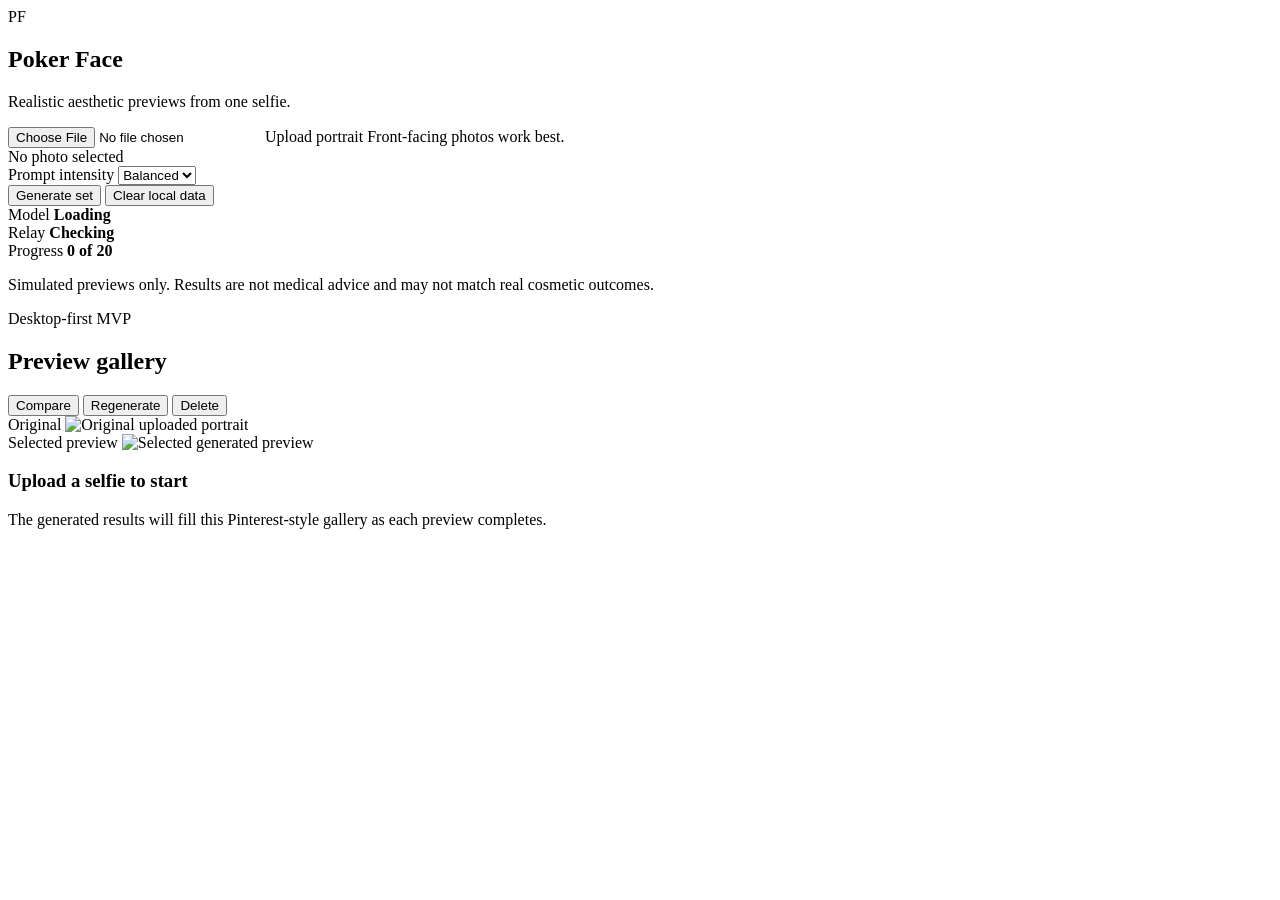
==== static/index.html @ 94c0220c "Initial commit" ====
<!doctype html>
<html lang="en">
  <head>
    <meta charset="utf-8" />
    <meta name="viewport" content="width=device-width, initial-scale=1" />
    <title>Poker Face</title>
    <link rel="stylesheet" href="/styles.css" />
  </head>
  <body>
    <div class="app-shell">
      <aside class="sidebar">
        <div class="brand">
          <div class="brand-mark">PF</div>
          <div>
            <h1>Poker Face</h1>
            <p>Realistic aesthetic previews from one selfie.</p>
          </div>
        </div>

        <section class="panel upload-panel">
          <label class="upload-box" for="photoInput">
            <input id="photoInput" type="file" accept="image/*" />
            <span class="upload-title">Upload portrait</span>
            <span class="upload-copy">Front-facing photos work best.</span>
          </label>

          <div class="source-preview empty" id="sourcePreview">
            <span>No photo selected</span>
          </div>

          <div class="field">
            <label for="intensity">Prompt intensity</label>
            <select id="intensity">
              <option value="subtle">Subtle</option>
              <option value="balanced" selected>Balanced</option>
              <option value="defined">Defined</option>
            </select>
          </div>

          <div class="actions">
            <button class="primary" id="generateAll" type="button">Generate set</button>
            <button id="clearAll" type="button">Clear local data</button>
          </div>
        </section>

        <section class="panel status-panel">
          <div class="status-row">
            <span>Model</span>
            <strong id="modelName">Loading</strong>
          </div>
          <div class="status-row">
            <span>Relay</span>
            <strong id="relayState">Checking</strong>
          </div>
          <div class="status-row">
            <span>Progress</span>
            <strong id="progressText">0 of 20</strong>
          </div>
        </section>

        <p class="disclaimer">
          Simulated previews only. Results are not medical advice and may not match real cosmetic outcomes.
        </p>
      </aside>

      <main class="workspace">
        <header class="topbar">
          <div>
            <p class="eyebrow">Desktop-first MVP</p>
            <h2>Preview gallery</h2>
          </div>
          <div class="topbar-actions">
            <button id="compareToggle" type="button">Compare</button>
            <button id="regenerateSelected" type="button">Regenerate</button>
            <button id="deleteSelected" type="button">Delete</button>
          </div>
        </header>

        <section class="compare-panel hidden" id="comparePanel">
          <div>
            <span>Original</span>
            <img id="compareOriginal" alt="Original uploaded portrait" />
          </div>
          <div>
            <span>Selected preview</span>
            <img id="compareGenerated" alt="Selected generated preview" />
          </div>
        </section>

        <section class="gallery-wrap">
          <div class="empty-state" id="emptyState">
            <h3>Upload a selfie to start</h3>
            <p>The generated results will fill this Pinterest-style gallery as each preview completes.</p>
          </div>
          <div class="masonry" id="gallery"></div>
        </section>
      </main>
    </div>

    <template id="cardTemplate">
      <article class="preview-card">
        <div class="image-frame">
          <img alt="" />
          <div class="loading-fill"></div>
        </div>
        <div class="card-meta">
          <span class="card-label"></span>
          <button class="card-save" type="button">Save</button>
        </div>
      </article>
    </template>

    <script src="/app.js"></script>
  </body>
</html>
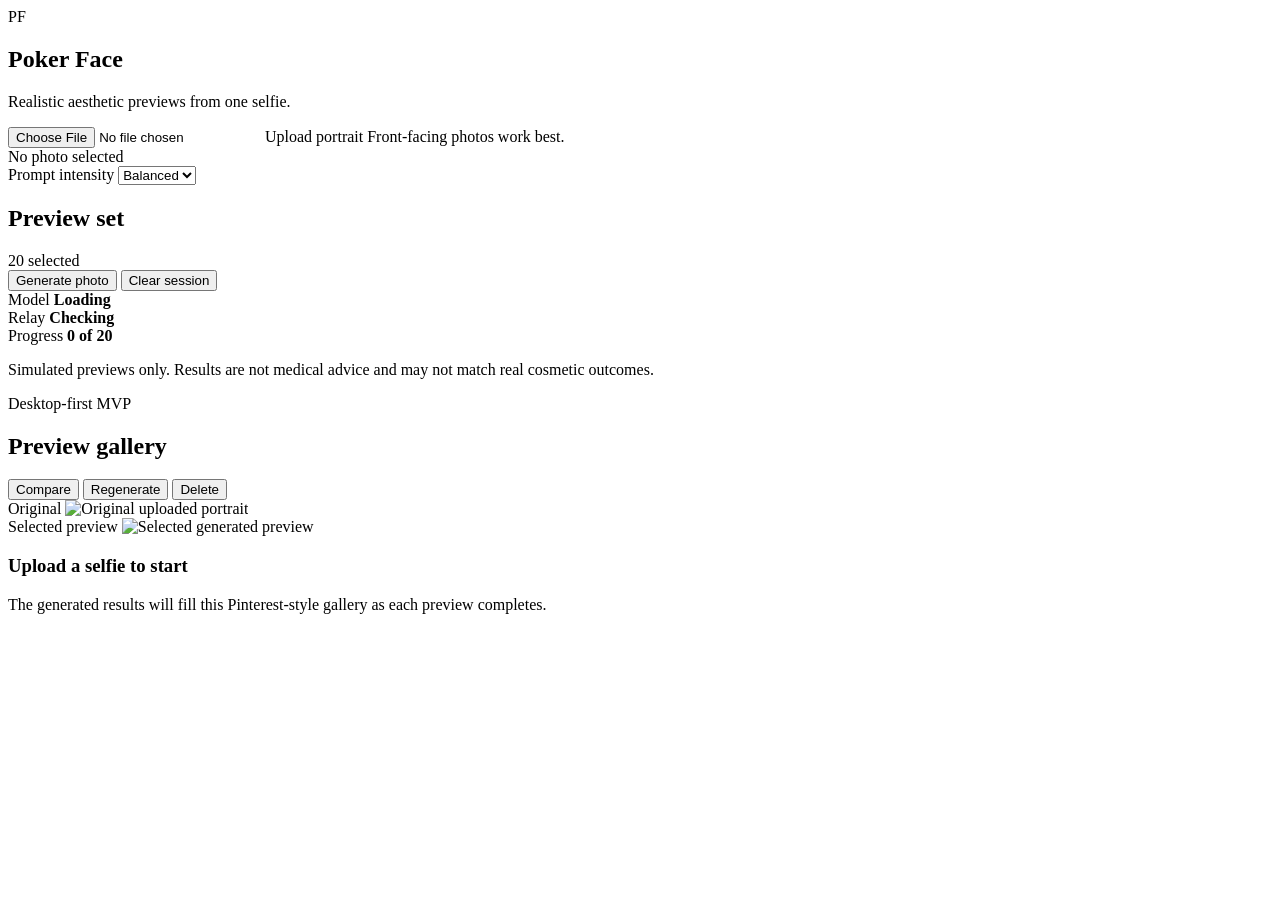
==== commit 6d4f1617: "Add filterable preview generation panel" ====
--- a/static/index.html
+++ b/static/index.html
@@ -36,12 +36,20 @@
               <option value="defined">Defined</option>
             </select>
           </div>
+        </section>
 
-          <div class="actions">
-            <button class="primary" id="generateAll" type="button">Generate set</button>
-            <button id="clearAll" type="button">Clear local data</button>
+        <section class="filter-panel" aria-labelledby="filterTitle">
+          <div class="filter-head">
+            <h2 id="filterTitle">Preview set</h2>
+            <span id="selectedCount">20 selected</span>
           </div>
+          <div class="filter-chips" id="effectFilters"></div>
         </section>
+
+        <div class="session-actions">
+          <button class="primary generate-photo" id="generateAll" type="button">Generate photo</button>
+          <button class="clear-session" id="clearAll" type="button">Clear session</button>
+        </div>
 
         <section class="panel status-panel">
           <div class="status-row">
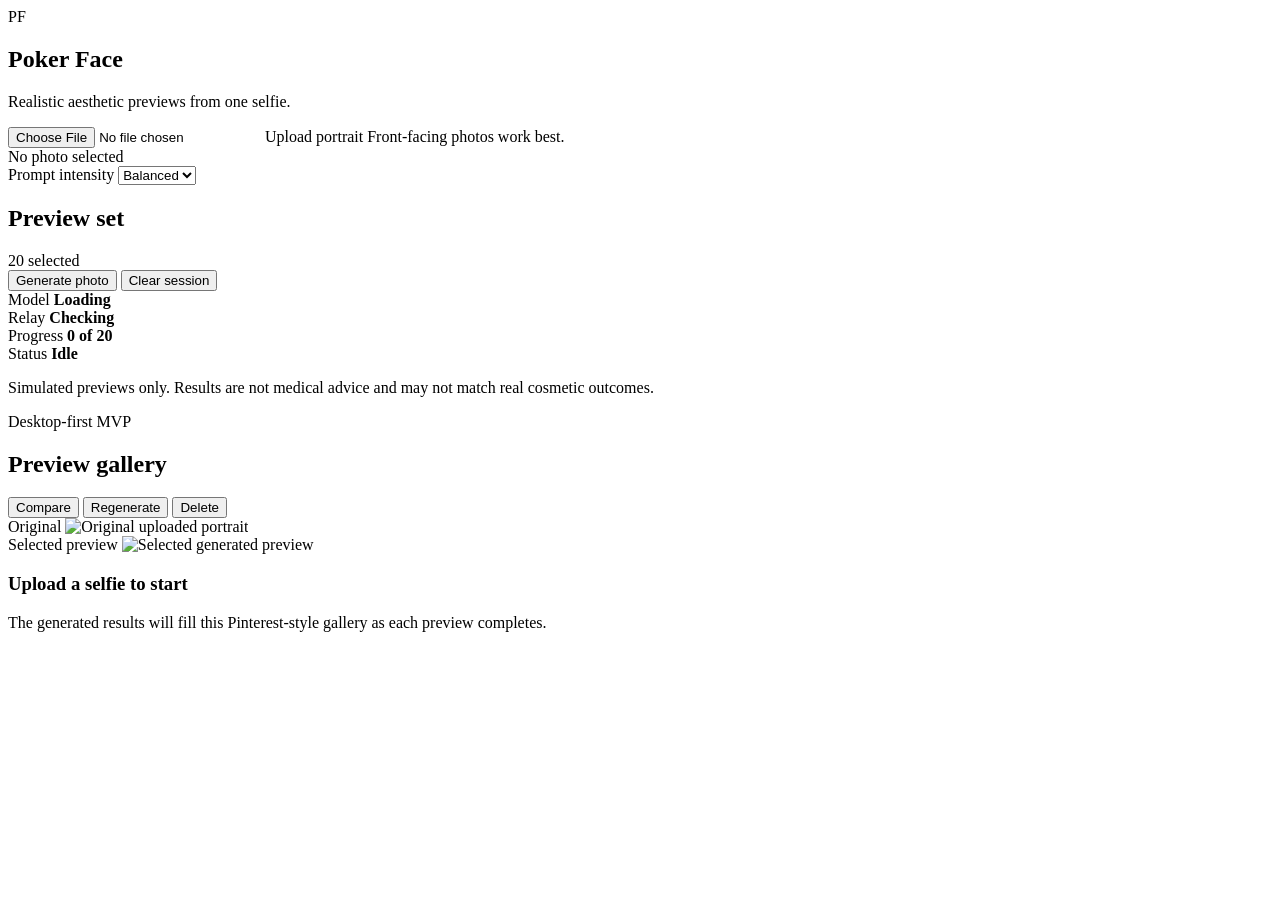
==== commit 06a48b35: "Add development server with automatic reload and version tracking; enhance state management and UI u" ====
--- a/static/index.html
+++ b/static/index.html
@@ -64,6 +64,10 @@
             <span>Progress</span>
             <strong id="progressText">0 of 20</strong>
           </div>
+          <div class="status-row generation-status">
+            <span>Status</span>
+            <strong id="generationStatus">Idle</strong>
+          </div>
         </section>
 
         <p class="disclaimer">
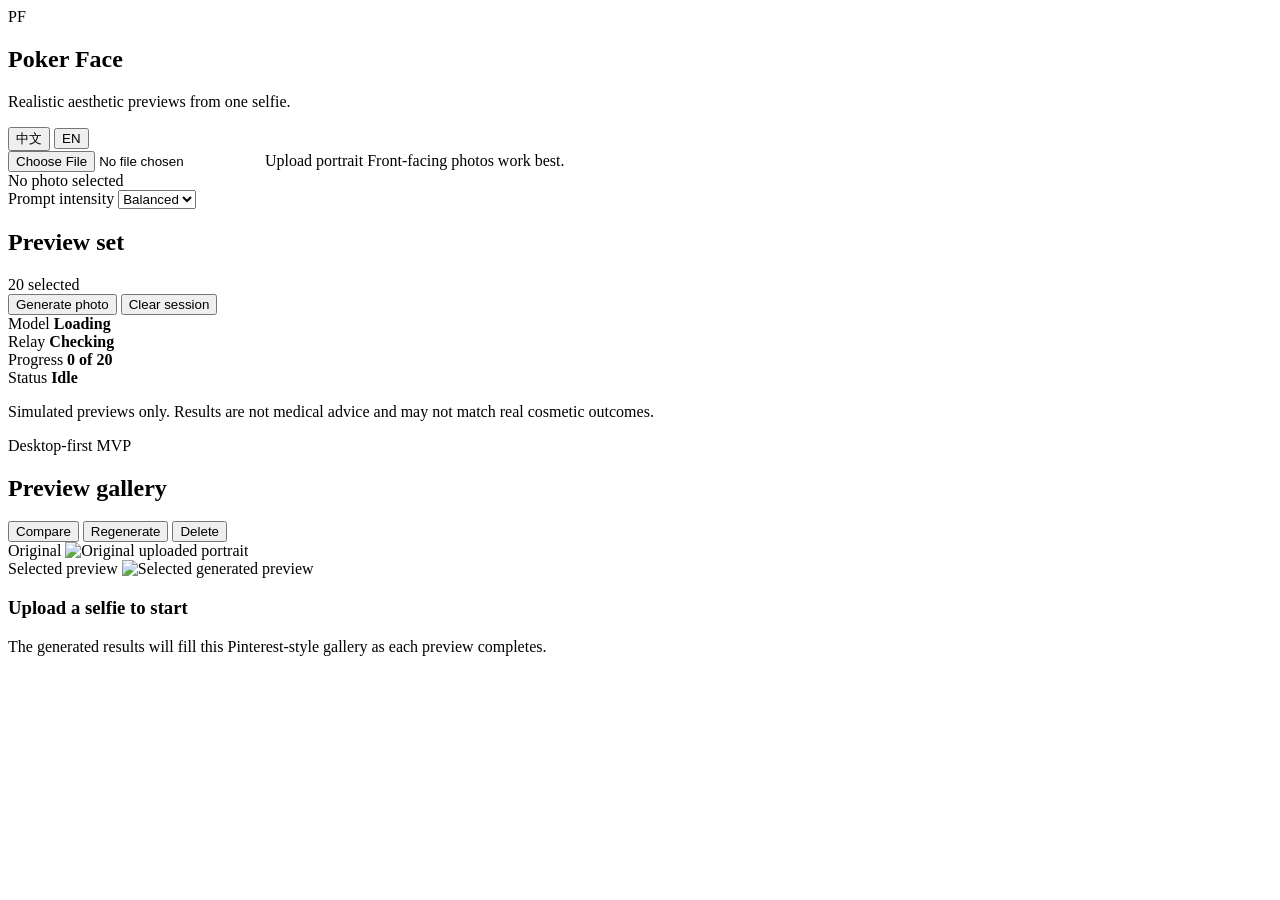
==== commit 0dd8958d: "Add Simplified Chinese and English UI language switching. Co-authored-by: Cursor <cursoragent@cursor" ====
--- a/static/index.html
+++ b/static/index.html
@@ -4,73 +4,81 @@
     <meta charset="utf-8" />
     <meta name="viewport" content="width=device-width, initial-scale=1" />
     <title>Poker Face</title>
+    <link rel="icon" type="image/svg+xml" href="/favicon.svg" />
+    <link rel="apple-touch-icon" href="/favicon.svg" />
     <link rel="stylesheet" href="/styles.css" />
   </head>
   <body>
     <div class="app-shell">
       <aside class="sidebar">
-        <div class="brand">
-          <div class="brand-mark">PF</div>
-          <div>
-            <h1>Poker Face</h1>
-            <p>Realistic aesthetic previews from one selfie.</p>
+        <div class="brand-row">
+          <div class="brand">
+            <div class="brand-mark">PF</div>
+            <div>
+              <h1>Poker Face</h1>
+              <p data-i18n="brandTagline">Realistic aesthetic previews from one selfie.</p>
+            </div>
+          </div>
+          <div class="lang-switch" role="group" aria-label="Language">
+            <button type="button" class="lang-btn" data-lang="zh" aria-pressed="false">中文</button>
+            <button type="button" class="lang-btn" data-lang="en" aria-pressed="true">EN</button>
           </div>
         </div>
 
         <section class="panel upload-panel">
           <label class="upload-box" for="photoInput">
             <input id="photoInput" type="file" accept="image/*" />
-            <span class="upload-title">Upload portrait</span>
-            <span class="upload-copy">Front-facing photos work best.</span>
+            <span class="upload-title" data-i18n="uploadTitle">Upload portrait</span>
+            <span class="upload-copy" data-i18n="uploadCopy">Front-facing photos work best.</span>
           </label>
 
           <div class="source-preview empty" id="sourcePreview">
-            <span>No photo selected</span>
+            <span data-i18n="noPhoto">No photo selected</span>
           </div>
 
           <div class="field">
-            <label for="intensity">Prompt intensity</label>
+            <label for="intensity" data-i18n="intensity">Prompt intensity</label>
             <select id="intensity">
-              <option value="subtle">Subtle</option>
-              <option value="balanced" selected>Balanced</option>
-              <option value="defined">Defined</option>
+              <option value="subtle" data-i18n="intensitySubtle">Subtle</option>
+              <option value="balanced" selected data-i18n="intensityBalanced">Balanced</option>
+              <option value="defined" data-i18n="intensityDefined">Defined</option>
             </select>
           </div>
         </section>
 
         <section class="filter-panel" aria-labelledby="filterTitle">
           <div class="filter-head">
-            <h2 id="filterTitle">Preview set</h2>
+            <h2 id="filterTitle" data-i18n="previewSet">Preview set</h2>
             <span id="selectedCount">20 selected</span>
           </div>
           <div class="filter-chips" id="effectFilters"></div>
         </section>
 
         <div class="session-actions">
-          <button class="primary generate-photo" id="generateAll" type="button">Generate photo</button>
-          <button class="clear-session" id="clearAll" type="button">Clear session</button>
+          <button class="primary generate-photo" id="generateAll" type="button" data-i18n="generatePhoto">Generate photo</button>
+          <button class="clear-session" id="clearAll" type="button" data-i18n="clearSession">Clear session</button>
         </div>
 
         <section class="panel status-panel">
           <div class="status-row">
-            <span>Model</span>
+            <span data-i18n="model">Model</span>
             <strong id="modelName">Loading</strong>
           </div>
           <div class="status-row">
-            <span>Relay</span>
+            <span data-i18n="relay">Relay</span>
             <strong id="relayState">Checking</strong>
           </div>
           <div class="status-row">
-            <span>Progress</span>
+            <span data-i18n="progress">Progress</span>
             <strong id="progressText">0 of 20</strong>
           </div>
           <div class="status-row generation-status">
-            <span>Status</span>
+            <span data-i18n="status">Status</span>
             <strong id="generationStatus">Idle</strong>
           </div>
         </section>
 
-        <p class="disclaimer">
+        <p class="disclaimer" data-i18n="disclaimer">
           Simulated previews only. Results are not medical advice and may not match real cosmetic outcomes.
         </p>
       </aside>
@@ -78,31 +86,31 @@
       <main class="workspace">
         <header class="topbar">
           <div>
-            <p class="eyebrow">Desktop-first MVP</p>
-            <h2>Preview gallery</h2>
+            <p class="eyebrow" data-i18n="eyebrow">Desktop-first MVP</p>
+            <h2 data-i18n="previewGallery">Preview gallery</h2>
           </div>
           <div class="topbar-actions">
-            <button id="compareToggle" type="button">Compare</button>
-            <button id="regenerateSelected" type="button">Regenerate</button>
-            <button id="deleteSelected" type="button">Delete</button>
+            <button id="compareToggle" type="button" data-i18n="compare">Compare</button>
+            <button id="regenerateSelected" type="button" data-i18n="regenerate">Regenerate</button>
+            <button id="deleteSelected" type="button" data-i18n="delete">Delete</button>
           </div>
         </header>
 
         <section class="compare-panel hidden" id="comparePanel">
           <div>
-            <span>Original</span>
-            <img id="compareOriginal" alt="Original uploaded portrait" />
+            <span data-i18n="original">Original</span>
+            <img id="compareOriginal" alt="Original uploaded portrait" data-i18n-alt="compareOriginalAlt" />
           </div>
           <div>
-            <span>Selected preview</span>
-            <img id="compareGenerated" alt="Selected generated preview" />
+            <span data-i18n="selectedPreview">Selected preview</span>
+            <img id="compareGenerated" alt="Selected generated preview" data-i18n-alt="compareGeneratedAlt" />
           </div>
         </section>
 
         <section class="gallery-wrap">
           <div class="empty-state" id="emptyState">
-            <h3>Upload a selfie to start</h3>
-            <p>The generated results will fill this Pinterest-style gallery as each preview completes.</p>
+            <h3 data-i18n="emptyTitle">Upload a selfie to start</h3>
+            <p data-i18n="emptyCopy">The generated results will fill this Pinterest-style gallery as each preview completes.</p>
           </div>
           <div class="masonry" id="gallery"></div>
         </section>
